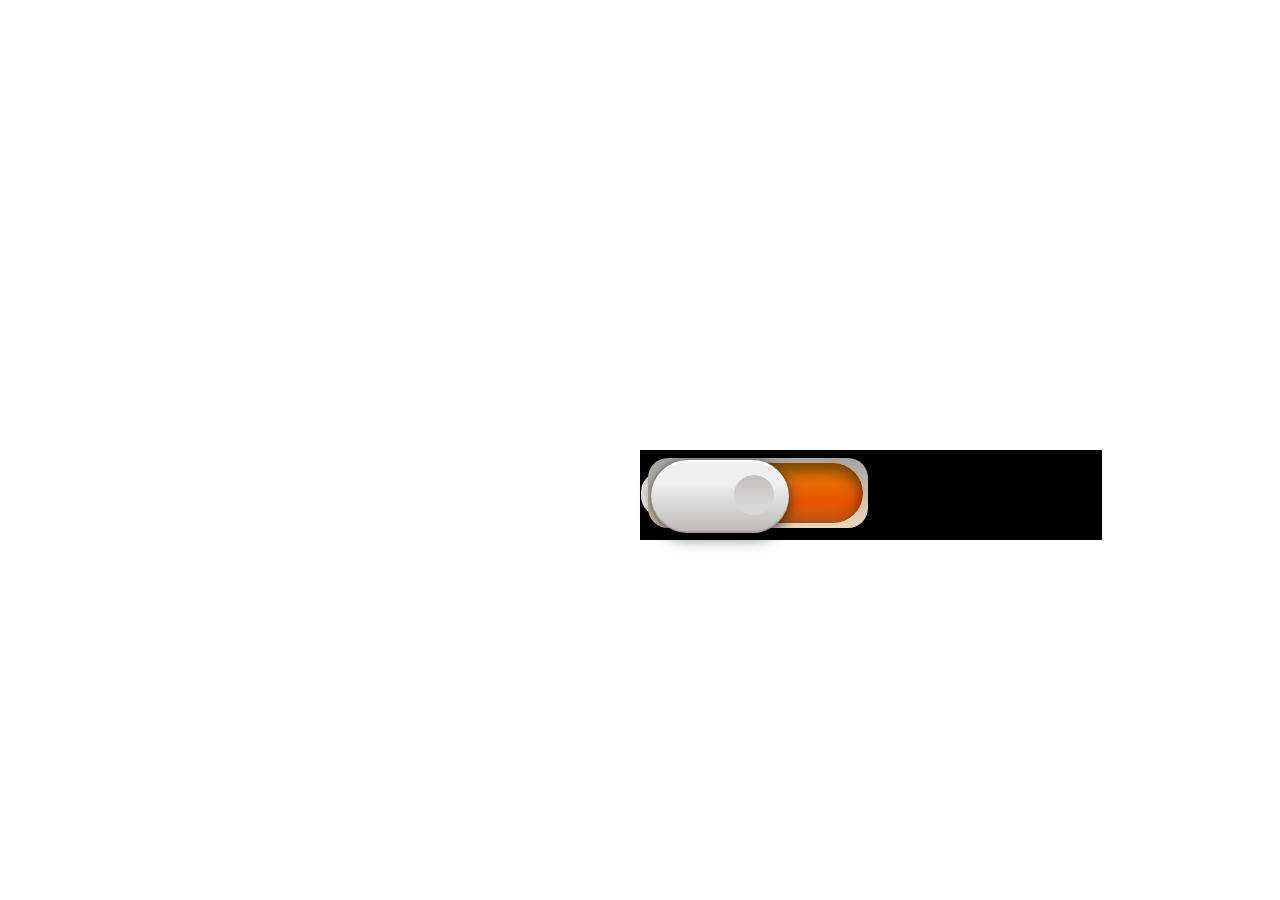
==== css3-3d-switch-button/index.html @ eb9bf236 "init commit" ====
<!DOCTYPE html>
<html>

<head>

  <meta charset="UTF-8">

  <title>纯CSS3 3D开关按钮 可左右滑动DEMO演示</title>
  <link rel="stylesheet" href="css/style.css" media="screen" type="text/css" />

</head>

<body>
<div id="switch_div">
	<span id="switch_txt">禁止编辑推荐</span>
	<div class="switch">
	  <input type="checkbox" id="control" class="control">
	  <label for="control" class="checkbox"></label>
	</div>
</div>

</body>

</html>
---- css3-3d-switch-button/css/style.css ----
#switch_div{
	width: 460px;
	height: 88px;
	background-color: black;
	border: 1px solid black;
	position: absolute;
	top: 50%;
	left: 50%;
}

.switch {
  height: 83px;
  width: 234px;
  
  height: 44px;
  width: 93px;
  
  -moz-border-radius: 20px;
  -webkit-border-radius: 20px;
  border-radius: 20px;
  background-color: #d1d1d1;
  *zoom: 1;
  filter: progid:DXImageTransform.Microsoft.gradient(gradientType=0, startColorstr='#FFD1D1D1', endColorstr='#FFFEFBF7');
  background-image: -moz-linear-gradient(top, #d1d1d1 0%, #fefbf7 100%);
  background-image: -webkit-linear-gradient(top, #d1d1d1 0%, #fefbf7 100%);
  background-image: linear-gradient(to bottom, #d1d1d1 0%, #fefbf7 100%);
}
.switch:after {
  height: 70px;
  width: 220px;
  position: absolute;
  top: 7px;
  left: 7px;
  content: '';
  z-index: 2;
  -moz-border-radius: 20px;
  -webkit-border-radius: 20px;
  border-radius: 20px;
  background-color: #a5a5a5;
  *zoom: 1;
  filter: progid:DXImageTransform.Microsoft.gradient(gradientType=0, startColorstr='#FFA5A5A5', endColorstr='#FFE8D7BE');
  background-image: -moz-linear-gradient(top, #a5a5a5 0%, #e8d7be 100%);
  background-image: -webkit-linear-gradient(top, #a5a5a5 0%, #e8d7be 100%);
  background-image: linear-gradient(to bottom, #a5a5a5 0%, #e8d7be 100%);
}

.checkbox {
  height: 60px;
  width: 210px;
  position: absolute;
  top: 12px;
  left: 12px;
  z-index: 10000;
  -moz-border-radius: 35px;
  -webkit-border-radius: 35px;
  border-radius: 35px;
  -moz-box-shadow: inset 0px 9px 15px rgba(0, 0, 0, 0.53), inset 0 -8px 10px rgba(0, 0, 0, 0.14);
  -webkit-box-shadow: inset 0px 9px 15px rgba(0, 0, 0, 0.53), inset 0 -8px 10px rgba(0, 0, 0, 0.14);
  box-shadow: inset 0px 9px 15px rgba(0, 0, 0, 0.53), inset 0 -8px 10px rgba(0, 0, 0, 0.14);
  background-color: #f28a00;
  *zoom: 1;
  filter: progid:DXImageTransform.Microsoft.gradient(gradientType=0, startColorstr='#FFF28A00', endColorstr='#FFD86517');
  background-image: -moz-linear-gradient(top, #f28a00 0%, #e65300 67%, #d86517 100%);
  background-image: -webkit-linear-gradient(top, #f28a00 0%, #e65300 67%, #d86517 100%);
  background-image: linear-gradient(to bottom, #f28a00 0%, #e65300 67%, #d86517 100%);
}
.checkbox:after {
  height: 60px;
  width: 117px;
  position: absolute;
  top: 0;
  left: 0;
  content: '';
  z-index: 9999;
  -moz-border-radius: 35px 0 0 35px;
  -webkit-border-radius: 35px;
  border-radius: 35px 0 0 35px;
  -moz-box-shadow: inset 0px 9px 15px rgba(0, 0, 0, 0.53), inset 0 -8px 10px rgba(0, 0, 0, 0.14);
  -webkit-box-shadow: inset 0px 9px 15px rgba(0, 0, 0, 0.53), inset 0 -8px 10px rgba(0, 0, 0, 0.14);
  box-shadow: inset 0px 9px 15px rgba(0, 0, 0, 0.53), inset 0 -8px 10px rgba(0, 0, 0, 0.14);
  background-color: #b1dd00;
  *zoom: 1;
  filter: progid:DXImageTransform.Microsoft.gradient(gradientType=0, startColorstr='#FFB1DD00', endColorstr='#FF84AD00');
  background-image: -moz-linear-gradient(top, #b1dd00 0%, #7eaf00 67%, #84ad00 100%);
  background-image: -webkit-linear-gradient(top, #b1dd00 0%, #7eaf00 67%, #84ad00 100%);
  background-image: linear-gradient(to bottom, #b1dd00 0%, #7eaf00 67%, #84ad00 100%);
}

.control {
  height: 73px;
  width: 138px;
  outline: 0;
  position: absolute;
  top: 6px;
  left: 6px;
  z-index: 10001;
  -webkit-appearance: none;
  -moz-border-radius: 36.5px;
  -webkit-border-radius: 36.5px;
  border-radius: 36.5px;
  -moz-box-shadow: 0 0 5px rgba(0, 0, 0, 0.3), 0 5px 15px rgba(0, 0, 0, 0.55), inset 0 2px 0 #fafafa, inset 0 -2px 0 #ada39d;
  -webkit-box-shadow: 0 0 5px rgba(0, 0, 0, 0.3), 0 5px 15px rgba(0, 0, 0, 0.55), inset 0 2px 0 #fafafa, inset 0 -2px 0 #ada39d;
  box-shadow: 0 0 5px rgba(0, 0, 0, 0.3), 0 5px 15px rgba(0, 0, 0, 0.55), inset 0 2px 0 #fafafa, inset 0 -2px 0 #ada39d;
  background-color: #efefef;
  *zoom: 1;
  filter: progid:DXImageTransform.Microsoft.gradient(gradientType=0, startColorstr='#FFEFEFEF', endColorstr='#FFBCB9B8');
  background-image: -moz-linear-gradient(top, #efefef 32%, #bcb9b8 100%);
  background-image: -webkit-linear-gradient(top, #efefef 32%, #bcb9b8 100%);
  background-image: linear-gradient(to bottom, #efefef 32%, #bcb9b8 100%);
  -moz-transition: all 0.2s ease-in-out;
  -o-transition: all 0.2s ease-in-out;
  -webkit-transition: all 0.2s ease-in-out;
  transition: all 0.2s ease-in-out;
}
.control:checked {
  left: 91px;
}
.control:after {
  height: 40px;
  width: 40px;
  position: absolute;
  right: 15px;
  top: 15px;
  content: '';
  z-index: 10001;
  -moz-border-radius: 50%;
  -webkit-border-radius: 50%;
  border-radius: 50%;
  background-color: #c2c0be;
  *zoom: 1;
  filter: progid:DXImageTransform.Microsoft.gradient(gradientType=0, startColorstr='#FFC2C0BE', endColorstr='#FFD7D7D7');
  background-image: -moz-linear-gradient(top, #c2c0be 0%, #d7d7d7 72%);
  background-image: -webkit-linear-gradient(top, #c2c0be 0%, #d7d7d7 72%);
  background-image: linear-gradient(to bottom, #c2c0be 0%, #d7d7d7 72%);
}
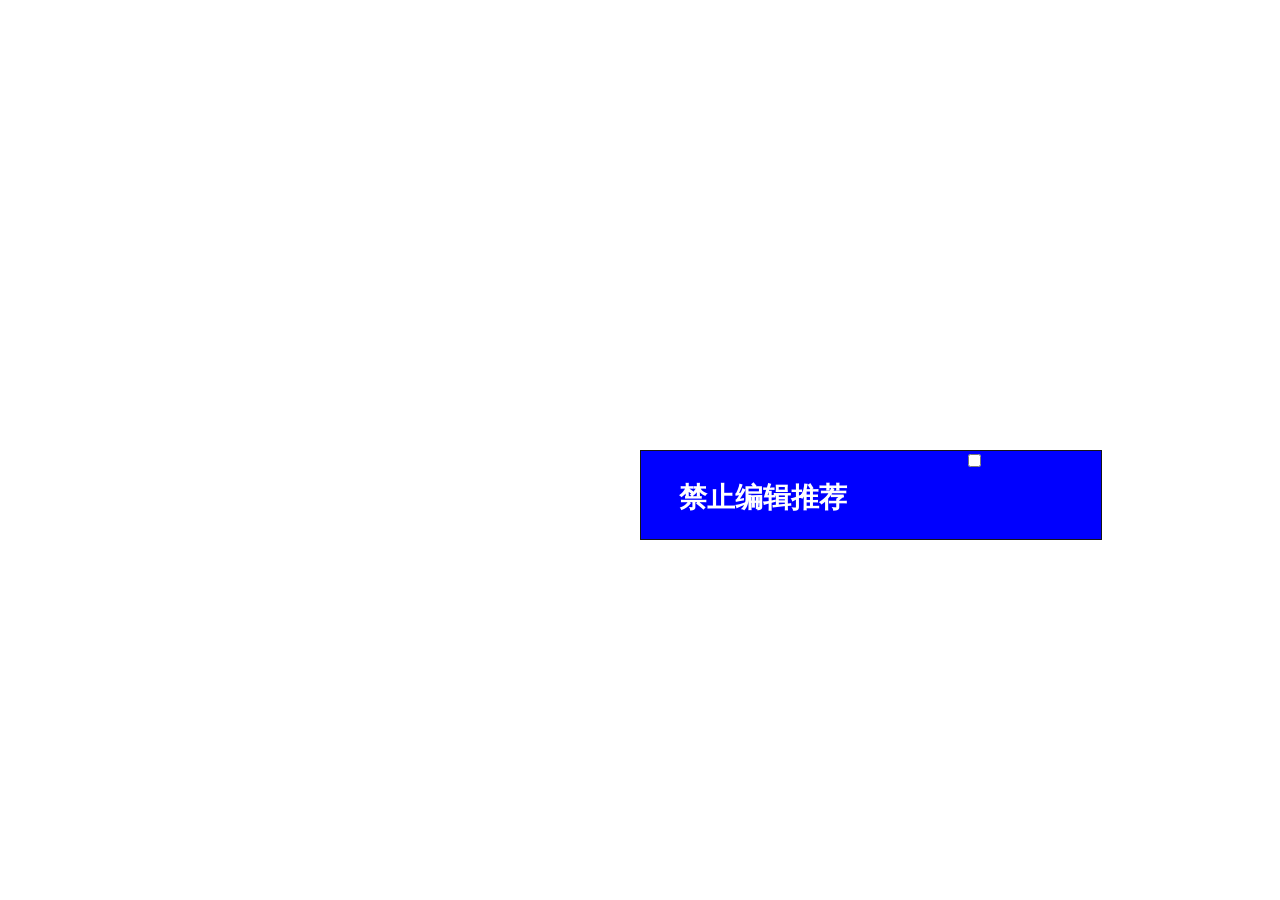
==== commit 37ac6e33: "add the edit enable merge" ====
--- a/css3-3d-switch-button/index.html
+++ b/css3-3d-switch-button/index.html
@@ -13,9 +13,9 @@
 <body>
 <div id="switch_div">
 	<span id="switch_txt">禁止编辑推荐</span>
-	<div class="switch">
-	  <input type="checkbox" id="control" class="control">
-	  <label for="control" class="checkbox"></label>
+	<div class="yj_switch">
+	  <input type="checkbox" id="yj_control" class="yj_control">
+	  <label for="control" class="yj_checkbox"></label>
 	</div>
 </div>
 
--- a/css3-3d-switch-button/css/style.css
+++ b/css3-3d-switch-button/css/style.css
@@ -1,23 +1,31 @@
 #switch_div{
 	width: 460px;
 	height: 88px;
-	background-color: black;
-	border: 1px solid black;
+	
+	background-color: blue;
+	
+	border: 1px solid #161616;
 	position: absolute;
 	top: 50%;
 	left: 50%;
+	color: white;
+	text-align: center;
+}
+#switch_txt{
+	margin-top: 28px;
+	margin-left: 38px;
+	float: left;
+	font-size: 28px;
+	font-weight: bold;
 }
 
 .switch {
-  height: 83px;
-  width: 234px;
-  
+  float: left;
   height: 44px;
   width: 93px;
-  
-  -moz-border-radius: 20px;
-  -webkit-border-radius: 20px;
-  border-radius: 20px;
+  margin-top: 20px;
+  margin-left: 100px;
+  -webkit-border-radius: 22px;
   background-color: #d1d1d1;
   *zoom: 1;
   filter: progid:DXImageTransform.Microsoft.gradient(gradientType=0, startColorstr='#FFD1D1D1', endColorstr='#FFFEFBF7');
@@ -26,16 +34,14 @@
   background-image: linear-gradient(to bottom, #d1d1d1 0%, #fefbf7 100%);
 }
 .switch:after {
-  height: 70px;
-  width: 220px;
+  height: 40px;
+  width: 80px;
   position: absolute;
-  top: 7px;
-  left: 7px;
+  top: 22px;
+  left: 314px;
   content: '';
   z-index: 2;
-  -moz-border-radius: 20px;
-  -webkit-border-radius: 20px;
-  border-radius: 20px;
+  -webkit-border-radius: 15px;
   background-color: #a5a5a5;
   *zoom: 1;
   filter: progid:DXImageTransform.Microsoft.gradient(gradientType=0, startColorstr='#FFA5A5A5', endColorstr='#FFE8D7BE');
@@ -45,15 +51,13 @@
 }
 
 .checkbox {
-  height: 60px;
-  width: 210px;
+  height: 40px;
+  width: 90px;
   position: absolute;
-  top: 12px;
-  left: 12px;
+  top: 22px;
+  left: 314px;
   z-index: 10000;
-  -moz-border-radius: 35px;
-  -webkit-border-radius: 35px;
-  border-radius: 35px;
+  -webkit-border-radius: 20px;
   -moz-box-shadow: inset 0px 9px 15px rgba(0, 0, 0, 0.53), inset 0 -8px 10px rgba(0, 0, 0, 0.14);
   -webkit-box-shadow: inset 0px 9px 15px rgba(0, 0, 0, 0.53), inset 0 -8px 10px rgba(0, 0, 0, 0.14);
   box-shadow: inset 0px 9px 15px rgba(0, 0, 0, 0.53), inset 0 -8px 10px rgba(0, 0, 0, 0.14);
@@ -65,8 +69,8 @@
   background-image: linear-gradient(to bottom, #f28a00 0%, #e65300 67%, #d86517 100%);
 }
 .checkbox:after {
-  height: 60px;
-  width: 117px;
+  height: 40px;
+  width: 50px;
   position: absolute;
   top: 0;
   left: 0;
@@ -87,12 +91,12 @@
 }
 
 .control {
-  height: 73px;
-  width: 138px;
+  height: 40px;
+  width: 60px;
   outline: 0;
   position: absolute;
-  top: 6px;
-  left: 6px;
+  top: 19px;
+  left: 310px;
   z-index: 10001;
   -webkit-appearance: none;
   -moz-border-radius: 36.5px;
@@ -113,19 +117,17 @@
   transition: all 0.2s ease-in-out;
 }
 .control:checked {
-  left: 91px;
+  left: 340px;
 }
 .control:after {
-  height: 40px;
-  width: 40px;
+  height: 25px;
+  width: 25px;
   position: absolute;
-  right: 15px;
-  top: 15px;
+  right: 5px;
+  top: 5px;
   content: '';
   z-index: 10001;
-  -moz-border-radius: 50%;
   -webkit-border-radius: 50%;
-  border-radius: 50%;
   background-color: #c2c0be;
   *zoom: 1;
   filter: progid:DXImageTransform.Microsoft.gradient(gradientType=0, startColorstr='#FFC2C0BE', endColorstr='#FFD7D7D7');
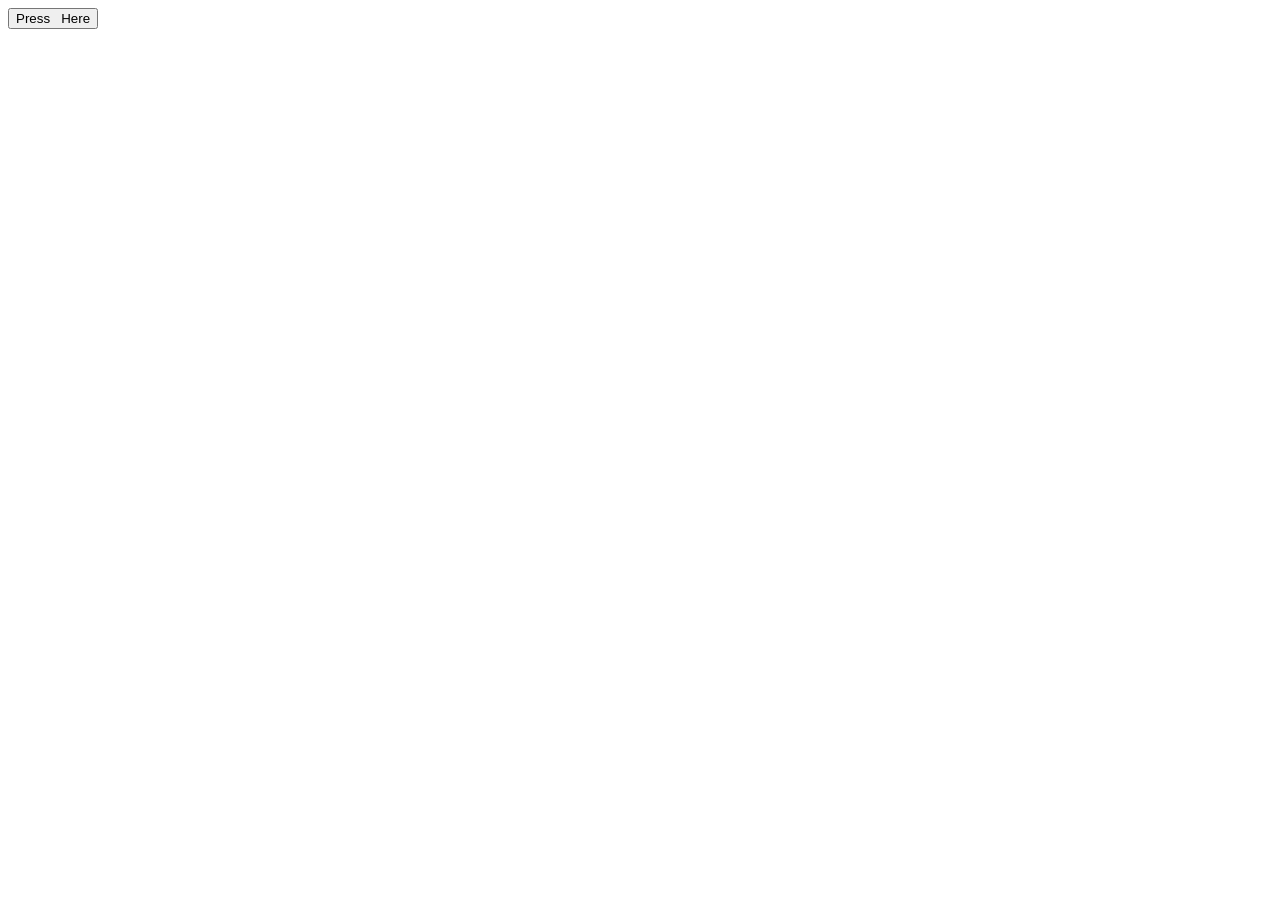
==== commit f6353735: "change the ui enable" ====
--- a/css3-3d-switch-button/index.html
+++ b/css3-3d-switch-button/index.html
@@ -6,19 +6,18 @@
   <meta charset="UTF-8">
 
   <title>纯CSS3 3D开关按钮 可左右滑动DEMO演示</title>
+  <link rel="stylesheet" href="jquery-ui.css">
   <link rel="stylesheet" href="css/style.css" media="screen" type="text/css" />
+    <style>
 
+        .my_dialog .ui-dialog-titlebar-close{
+            display: none;
+        }
+    </style>
+  <script src="jquery.js"></script>
+  <script src="jquery-ui.js"></script>
+  <script src="./index.js" type="text/javascript"> </script>
 </head>
-
-<body>
-<div id="switch_div">
-	<span id="switch_txt">禁止编辑推荐</span>
-	<div class="yj_switch">
-	  <input type="checkbox" id="yj_control" class="yj_control">
-	  <label for="control" class="yj_checkbox"></label>
-	</div>
-</div>
-
-</body>
+<input   type=button   onClick="opendialog('测试标题','kaiguan.png','自定义对话框','backimg','kaiguan.png','kaiguan.png');"   value="Press   Here" id="ask" />
 
 </html>
